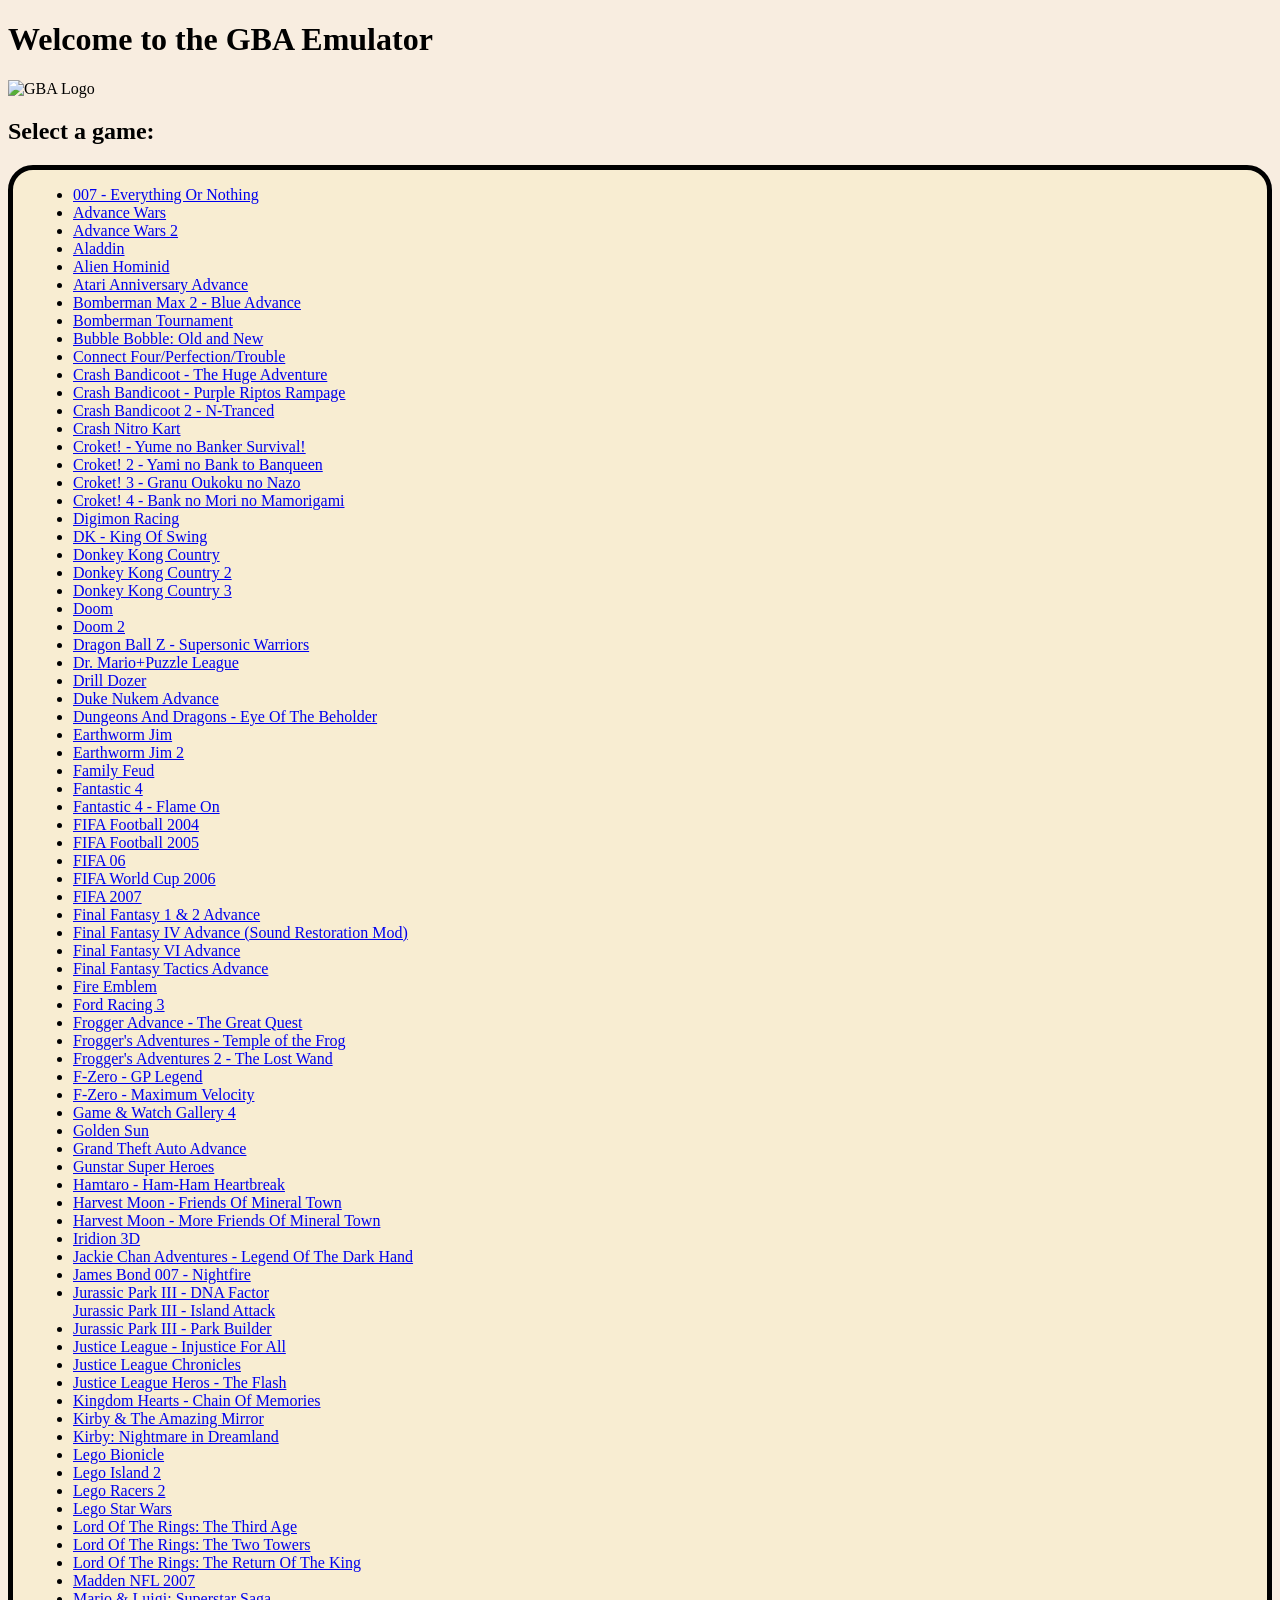
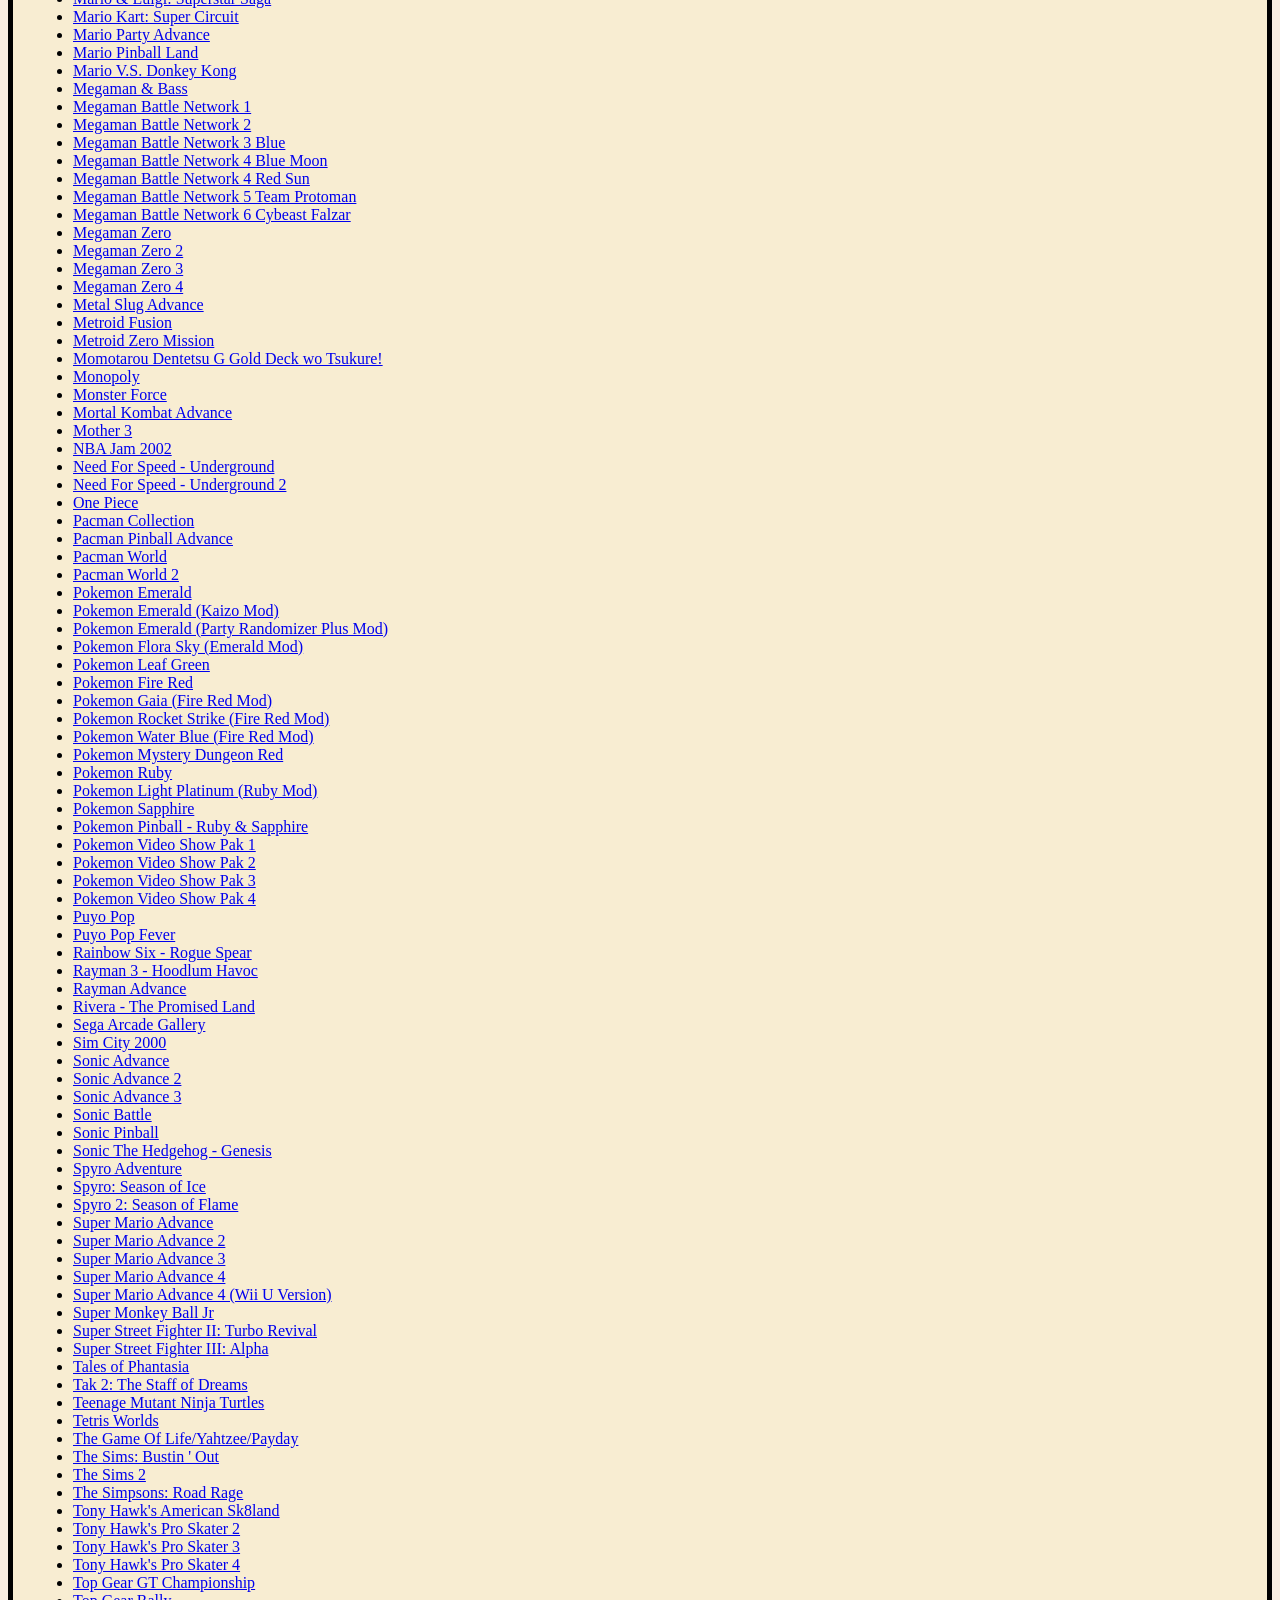
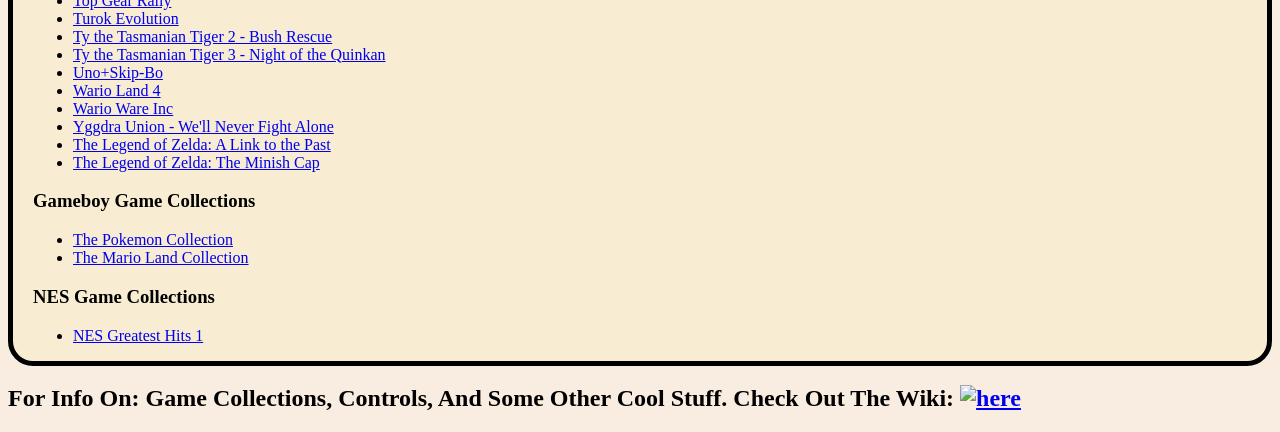
==== index.html @ 983994df "Update index.html" ====
<!DOCTYPE html>
<html lang="en">
    <link rel="stylesheet" href="style.css">
        <link rel="shortcut icon" href="Binaries/gb.ico">
        <title>GBA Games</title>
        <meta charset="UTF-8">
    </head>
    <body style="background:rgb(248, 237, 224);">
        <h1>Welcome to the GBA Emulator</h1>
        <img src="Binaries/gba.png" alt="GBA Logo">
        <h2>Select a game:</h2>
        <main style="border:5px black solid; border-radius:25px; background:rgb(248, 237, 210);padding-left:20px;">
          <ul>
                          <li><a href="./launcher.html#007">007 - Everything Or Nothing</a></li>
              <li><a href="./launcher.html#advancewars">Advance Wars</a></li>
              <li><a href="./launcher.html#advancewars2">Advance Wars 2</a></li>
              <li><a href="./launcher.html#aladdin">Aladdin</a></li>
              <li><a href="./launcher.html#alienhominid">Alien Hominid</a></li>
                          <li><a href="./launcher.html#atari">Atari Anniversary Advance</a></li>
              <li><a href="./launcher.html#bomberman_max2blue">Bomberman Max 2 - Blue Advance</a></li>
              <li><a href="./launcher.html#bomberman_tournament">Bomberman Tournament</a></li>
              <li><a href="./launcher.html#bubblebobble">Bubble Bobble: Old and New</a></li>
                          <li><a href="./launcher.html#cfpt">Connect Four/Perfection/Trouble</a></li>
                          <li><a href="./launcher.html#cbha">Crash Bandicoot - The Huge Adventure</a></li>
                          <li><a href="./launcher.html#cbprr">Crash Bandicoot - Purple Riptos Rampage</a></li>
                          <li><a href="./launcher.html#cb2">Crash Bandicoot 2 - N-Tranced</a></li>
                          <li><a href="./launcher.html#cnk">Crash Nitro Kart</a></li>
              <li><a href="./launcher.html#croket1">Croket! - Yume no Banker Survival!</a></li>
              <li><a href="./launcher.html#croket2">Croket! 2 - Yami no Bank to Banqueen</a></li>
              <li><a href="./launcher.html#croket3">Croket! 3 - Granu Oukoku no Nazo</a></li>
              <li><a href="./launcher.html#croket4">Croket! 4 - Bank no Mori no Mamorigami</a></li>
              <li><a href="./launcher.html#digimon_racing">Digimon Racing</a></li>
                          <li><a href="./launcher.html#dkkos">DK - King Of Swing</a></li>
                          <li><a href="./launcher.html#dkc">Donkey Kong Country</a></li>
                          <li><a href="./launcher.html#dkc2">Donkey Kong Country 2</a></li>
                          <li><a href="./launcher.html#dkc3">Donkey Kong Country 3</a></li>
                          <li><a href="./launcher.html#dm">Doom</a></li>   
                          <li><a href="./launcher.html#dm2">Doom 2</a></li>
              <li><a href="./launcher.html#dbz_supersonic">Dragon Ball Z - Supersonic Warriors</a></li>
                          <li><a href="./launcher.html#dmpl">Dr. Mario+Puzzle League</a></li>
              <li><a href="./launcher.html#drilldozer">Drill Dozer</a></li>
                          <li><a href="./launcher.html#dna">Duke Nukem Advance</a></li>
                          <li><a href="./launcher.html#dnd">Dungeons And Dragons - Eye Of The Beholder</a></li>
              <li><a href="./launcher.html#earthwormjim">Earthworm Jim</a></li>
              <li><a href="./launcher.html#earthwormjim2">Earthworm Jim 2</a></li>
                          <li><a href="./launcher.html#ffeud">Family Feud</a></li>
                          <li><a href="./launcher.html#fan4">Fantastic 4</a></li>
                          <li><a href="./launcher.html#fan4fo">Fantastic 4 - Flame On</a></li>
                          <li><a href="./launcher.html#fifa4">FIFA Football 2004</a></li>
                          <li><a href="./launcher.html#fifa5">FIFA Football 2005</a></li>
                          <li><a href="./launcher.html#fifa6">FIFA 06</a></li>
                          <li><a href="./launcher.html#fifawc6">FIFA World Cup 2006</a></li>
                          <li><a href="./launcher.html#fifa7">FIFA 2007</a></li>
              <li><a href="./launcher.html#ff1and2">Final Fantasy 1 &amp; 2 Advance</a></li>
              <li><a href="./launcher.html#ff4S">Final Fantasy IV Advance (Sound Restoration Mod)</a></li>
              <li><a href="./launcher.html#ff6">Final Fantasy VI Advance</a></li>
              <li><a href="./launcher.html#final_fantasy_tactics">Final Fantasy Tactics Advance</a></li>
              <li><a href="./launcher.html#fire_emblem">Fire Emblem</a></li>
                          <li><a href="./launcher.html#fr3">Ford Racing 3</a></li>
              <li><a href="./launcher.html#frogger1">Frogger Advance - The Great Quest</a></li>
              <li><a href="./launcher.html#frogger2">Frogger's Adventures - Temple of the Frog</a></li>
              <li><a href="./launcher.html#frogger3">Frogger's Adventures 2 - The Lost Wand</a></li>
              <li><a href="./launcher.html#fzero_gp">F-Zero - GP Legend</a></li>
              <li><a href="./launcher.html#fzero_max">F-Zero - Maximum Velocity</a></li>
              <li><a href="./launcher.html#gamewatch4">Game &amp; Watch Gallery 4</a></li>
              <li><a href="./launcher.html#goldensun">Golden Sun</a></li>
                          <li><a href="./launcher.html#gta">Grand Theft Auto Advance</a></li>
              <li><a href="./launcher.html#gunstar_super_heroes">Gunstar Super Heroes</a></li>
              <li><a href="./launcher.html#hamtaro_heartbreak">Hamtaro - Ham-Ham Heartbreak</a></li>
                          <li><a href="./launcher.html#hmfmt">Harvest Moon - Friends Of Mineral Town</a></li>
                          <li><a href="./launcher.html#hmmfmt">Harvest Moon - More Friends Of Mineral Town</a></li>
                          <li><a href="./launcher.html#iridion">Iridion 3D</a></li>
                          <li><a href="./launcher.html#jca">Jackie Chan Adventures - Legend Of The Dark Hand</a></li>
                          <li><a href="./launcher.html#jbn">James Bond 007 - Nightfire</a></li>
                          <li><a href="./launcher.html#jp3dna">Jurassic Park III - DNA Factor</a></li
                          <li><a href="./launcher.html#jp3ia">Jurassic Park III - Island Attack</a></li>
                          <li><a href="./launcher.html#jp3pb">Jurassic Park III - Park Builder</a></li>
                          <li><a href="./launcher.html#jlifa">Justice League - Injustice For All</a></li>
                          <li><a href="./launcher.html#jlc">Justice League Chronicles</a></li>
                          <li><a href="./launcher.html#jlhth">Justice League Heros - The Flash</a></li>
                          <li><a href="./launcher.html#khcom">Kingdom Hearts - Chain Of Memories</a></li>
              <li><a href="./launcher.html#kirbymirror">Kirby &amp; The Amazing Mirror</a></li>
              <li><a href="./launcher.html#kirbynightmare">Kirby: Nightmare in Dreamland</a></li>
                          <li><a href="./launcher.html#lb">Lego Bionicle</a></li>
                          <li><a href="./launcher.html#li2">Lego Island 2</a></li>
                          <li><a href="./launcher.html#lr2">Lego Racers 2</a></li>
                          <li><a href="./launcher.html#lsw">Lego Star Wars</a></li>
                          <li><a href="./launcher.html#lotrtta">Lord Of The Rings: The Third Age</a></li>
                          <li><a href="./launcher.html#lotr2">Lord Of The Rings: The Two Towers</a></li>
                          <li><a href="./launcher.html#lotr3">Lord Of The Rings: The Return Of The King</a></li>
                            <li><a href="./launcher.html#madden07">Madden NFL 2007</a></li>
              <li><a href="./launcher.html#superstar">Mario &amp; Luigi: Superstar Saga</a></li>
              <li><a href="./launcher.html#mariokart">Mario Kart: Super Circuit</a></li>
              <li><a href="./launcher.html#marioparty">Mario Party Advance</a></li>
              <li><a href="./launcher.html#mariopinball">Mario Pinball Land</a></li>  
                          <li><a href="./launcher.html#mvsdk">Mario V.S. Donkey Kong</a></li>
              <li><a href="./launcher.html#megamanbass">Megaman &amp; Bass</a></li>
              <li><a href="./launcher.html#megaman_battle1">Megaman Battle Network 1</a></li>
              <li><a href="./launcher.html#megaman_battle2">Megaman Battle Network 2</a></li>
              <li><a href="./launcher.html#megaman_battle3_blue">Megaman Battle Network 3 Blue</a></li>
              <li><a href="./launcher.html#megaman_battle4_blue">Megaman Battle Network 4 Blue Moon</a></li>
              <li><a href="./launcher.html#megaman_battle4_red">Megaman Battle Network 4 Red Sun</a></li>
              <li><a href="./launcher.html#megaman_battle5">Megaman Battle Network 5 Team Protoman</a></li>
              <li><a href="./launcher.html#megaman_battle6">Megaman Battle Network 6 Cybeast Falzar</a></li>
              <li><a href="./launcher.html#megaman_zero1">Megaman Zero</a></li>
              <li><a href="./launcher.html#megaman_zero2">Megaman Zero 2</a></li>
              <li><a href="./launcher.html#megaman_zero3">Megaman Zero 3</a></li>
              <li><a href="./launcher.html#megaman_zero4">Megaman Zero 4</a></li>
              <li><a href="./launcher.html#metalslug">Metal Slug Advance</a></li>
              <li><a href="./launcher.html#metroid_fusion">Metroid Fusion</a></li>
                          <li><a href="./launcher.html#mzm">Metroid Zero Mission</a></li>
              <li><a href="./launcher.html#momotarou_dentetsu">Momotarou Dentetsu G Gold Deck wo Tsukure!</a></li>
              <li><a href="./launcher.html#monopoly">Monopoly</a></li>
              <li><a href="./launcher.html#monster_force">Monster Force</a></li>
              <li><a href="./launcher.html#mortal_kombat">Mortal Kombat Advance</a></li>
                          <li><a href="./launcher.html#m3">Mother 3</a></li>
                          <li><a href="./launcher.html#nbaj">NBA Jam 2002</a></li>
                          <li><a href="./launcher.html#nfsu">Need For Speed - Underground</a></li>
                          <li><a href="./launcher.html#nfsu2">Need For Speed - Underground 2</a></li>
                          <li><a href="./launcher.html#onepiece">One Piece</a></li>
                          <li><a href="./launcher.html#pmc">Pacman Collection</a></li>
                          <li><a href="./launcher.html#pmpa">Pacman Pinball Advance</a></li>
              <li><a href="./launcher.html#pacman_world">Pacman World</a></li>
              <li><a href="./launcher.html#pacman_world2">Pacman World 2</a></li>
              <li><a href="./launcher.html#pokemonemerald">Pokemon Emerald</a></li>
                          <li><a href="./launcher.html#pokemonek">Pokemon Emerald (Kaizo Mod)</a></li>
                          <li><a href="./launcher.html#eprp">Pokemon Emerald (Party Randomizer Plus Mod)</a></li>
                          <li><a href="./launcher.html#pokemonflorasky">Pokemon Flora Sky (Emerald Mod)</a></li>
              <li><a href="./launcher.html#pokemongreen">Pokemon Leaf Green</a></li>
              <li><a href="./launcher.html#pokemonred">Pokemon Fire Red</a></li>
                          <li><a href="./launcher.html#gaia">Pokemon Gaia (Fire Red Mod)</a></li>
                          <li><a href="./launcher.html#prs">Pokemon Rocket Strike (Fire Red Mod)</a></li>
                          <li><a href="./launcher.html#pokewb">Pokemon Water Blue (Fire Red Mod)</a></li>
              <li><a href="./launcher.html#mysteryred">Pokemon Mystery Dungeon Red</a></li>
              <li><a href="./launcher.html#pokemonruby">Pokemon Ruby</a></li>
                          <li><a href="./launcher.html#pokemonlp">Pokemon Light Platinum (Ruby Mod)</a></li>
              <li><a href="./launcher.html#pokemonsapphire">Pokemon Sapphire</a></li>
                          <li><a href="./launcher.html#pprs">Pokemon Pinball - Ruby & Sapphire</a></li>
              <li><a href="./launcher.html#gba_video_pokemon_1">Pokemon Video Show Pak 1</a></li>
              <li><a href="./launcher.html#gba_video_pokemon_2">Pokemon Video Show Pak 2</a></li>
              <li><a href="./launcher.html#gba_video_pokemon_3">Pokemon Video Show Pak 3</a></li>
              <li><a href="./launcher.html#gba_video_pokemon_4">Pokemon Video Show Pak 4</a></li>
                          <li><a href="./launcher.html#puyopop">Puyo Pop</a></li>
                          <li><a href="./launcher.html#ppf">Puyo Pop Fever</a></li>
                          <li><a href="./launcher.html#rsrs">Rainbow Six - Rogue Spear</a></li>
                          <li><a href="./launcher.html#r3hh">Rayman 3 - Hoodlum Havoc</a></li>
                          <li><a href="./launcher.html#ra">Rayman Advance</a></li>
                          <li><a href="./launcher.html#rtpl">Rivera - The Promised Land</a></li>
                          <li><a href="./launcher.html#sag">Sega Arcade Gallery</a></li>
                          <li><a href="./launcher.html#sc">Sim City 2000</a></li>
              <li><a href="./launcher.html#sonic_advance">Sonic Advance</a></li>
              <li><a href="./launcher.html#sonic_advance2">Sonic Advance 2</a></li>
              <li><a href="./launcher.html#sonic_advance3">Sonic Advance 3</a></li>
              <li><a href="./launcher.html#sonicbattle">Sonic Battle</a></li>
              <li><a href="./launcher.html#sonicpinball">Sonic Pinball</a></li>
                          <li><a href="./launcher.html#sthg">Sonic The Hedgehog - Genesis</a></li>
              <li><a href="./launcher.html#spyro_adventure">Spyro Adventure</a></li>
              <li><a href="./launcher.html#spyro_ice">Spyro: Season of Ice</a></li>
              <li><a href="./launcher.html#spyro_flame">Spyro 2: Season of Flame</a></li>
              <li><a href="./launcher.html#supermarioadvance">Super Mario Advance</a></li>
              <li><a href="./launcher.html#supermarioadvance2">Super Mario Advance 2</a></li>
              <li><a href="./launcher.html#supermarioadvance3">Super Mario Advance 3</a></li>
              <li><a href="./launcher.html#supermarioadvance4">Super Mario Advance 4</a></li>
                          <li><a href="./launcher.html#sma4+">Super Mario Advance 4 (Wii U Version)</a></li>            
              <li><a href="./launcher.html#supermonkeyballjr">Super Monkey Ball Jr</a></li>
              <li><a href="./launcher.html#super_street_fighter_2_turbo_revival">Super Street Fighter II: Turbo Revival</a></li>
              <li><a href="./launcher.html#super_street_fighter_3_alpha">Super Street Fighter III: Alpha</a></li>
              <li><a href="./launcher.html#tales_of_phantasia">Tales of Phantasia</a></li>
              <li><a href="./launcher.html#tak2_staff_of_dreams">Tak 2: The Staff of Dreams</a></li>
              <li><a href="./launcher.html#tmnt">Teenage Mutant Ninja Turtles</a></li>
              <li><a href="./launcher.html#tetris_worlds">Tetris Worlds</a></li>
                    <li><a href="./launcher.html#lyp">The Game Of Life/Yahtzee/Payday</a></li>
              <li><a href="./launcher.html#sims_bustin_out">The Sims: Bustin &#39; Out</a></li>
              <li><a href="./launcher.html#sims2">The Sims 2</a></li>
              <li><a href="./launcher.html#simpsons">The Simpsons: Road Rage</a></li> 
                          <li><a href="./launcher.html#thas">Tony Hawk's American Sk8land</a></li>
                          <li><a href="./launcher.html#thps2">Tony Hawk's Pro Skater 2</a></li>
                          <li><a href="./launcher.html#thps3">Tony Hawk's Pro Skater 3</a></li>
                          <li><a href="./launcher.html#thps4">Tony Hawk's Pro Skater 4</a></li>
                          <li><a href="./launcher.html#tggtc">Top Gear GT Championship</a></li>
                          <li><a href="./launcher.html#tgr">Top Gear Rally</a></li>
              <li><a href="./launcher.html#turok_evolution">Turok Evolution</a></li>
                          <li><a href="./launcher.html#ty2">Ty the Tasmanian Tiger 2 - Bush Rescue</a></li>
                          <li><a href="./launcher.html#ty3">Ty the Tasmanian Tiger 3 - Night of the Quinkan</a></li>
                          <li><a href="./launcher.html#unsb">Uno+Skip-Bo</a></li>
              <li><a href="./launcher.html#warioland4">Wario Land 4</a></li>
              <li><a href="./launcher.html#wario_ware">Wario Ware Inc</a></li>
                          <li><a href="./launcher.html#ynfa">Yggdra Union - We'll Never Fight Alone</a></li>
              <li><a href="./launcher.html#zelda_past">The Legend of Zelda: A Link to the Past</a></li>
              <li><a href="./launcher.html#zelda_minish">The Legend of Zelda: The Minish Cap</a></li>
          </ul>
              <h3>Gameboy Game Collections</h3>
          <ul>
              <li><a href="./launcher.html#pokemongb">The Pokemon Collection</a></li>
              <li><a href="./launcher.html#marioland">The Mario Land Collection</a></li>
          </ul>
              <h3>NES Game Collections</h3>
          <ul>
              <li><a href="./launcher.html#nesgh1">NES Greatest Hits 1</a></li>
          </ul>
        </main>
      <h2>For Info On: Game Collections, Controls, And Some Other Cool Stuff. Check Out The Wiki: <a href="https://github.com/Browncha023/GBA/wiki" target="_blank"><img src="Binaries/here.png" alt="here"></a></h2>
    </body>
</html>
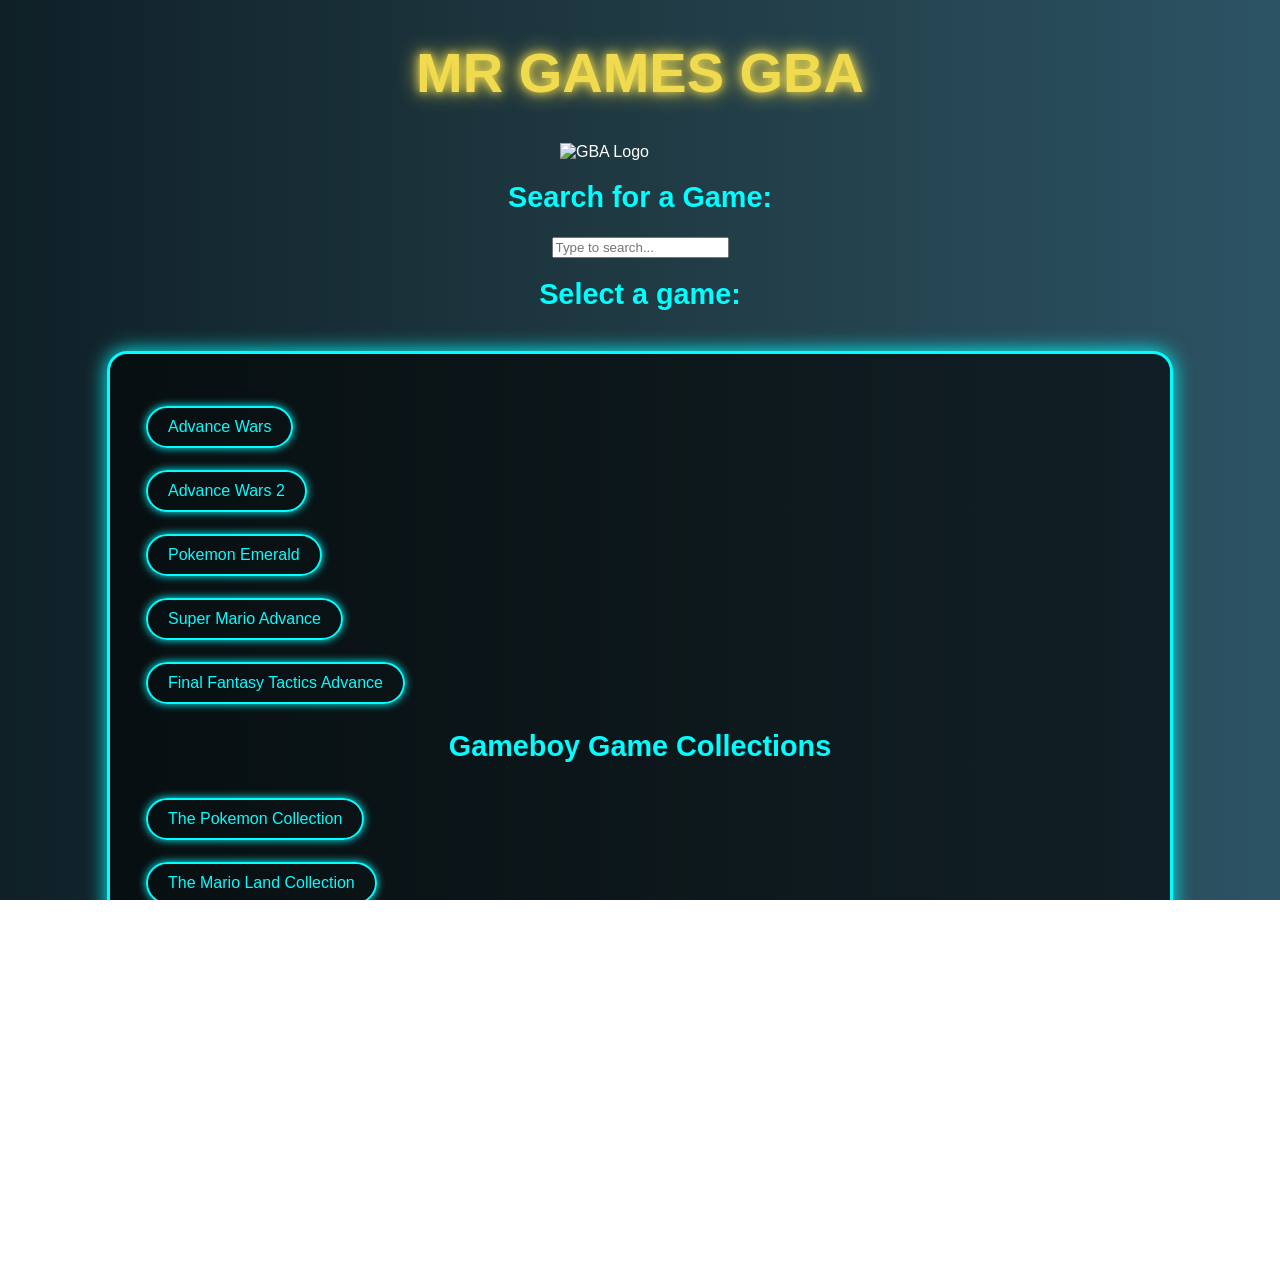
==== commit 18101fe1: "Update index.html" ====
--- a/index.html
+++ b/index.html
@@ -1,204 +1,62 @@
 <!DOCTYPE html>
 <html lang="en">
-    <link rel="stylesheet" href="style.css">
-        <link rel="shortcut icon" href="Binaries/gb.ico">
-        <title>GBA Games</title>
-        <meta charset="UTF-8">
-    </head>
-    <body style="background:rgb(248, 237, 224);">
-        <h1>Welcome to the GBA Emulator</h1>
-        <img src="Binaries/gba.png" alt="GBA Logo">
-        <h2>Select a game:</h2>
-        <main style="border:5px black solid; border-radius:25px; background:rgb(248, 237, 210);padding-left:20px;">
-          <ul>
-                          <li><a href="./launcher.html#007">007 - Everything Or Nothing</a></li>
-              <li><a href="./launcher.html#advancewars">Advance Wars</a></li>
-              <li><a href="./launcher.html#advancewars2">Advance Wars 2</a></li>
-              <li><a href="./launcher.html#aladdin">Aladdin</a></li>
-              <li><a href="./launcher.html#alienhominid">Alien Hominid</a></li>
-                          <li><a href="./launcher.html#atari">Atari Anniversary Advance</a></li>
-              <li><a href="./launcher.html#bomberman_max2blue">Bomberman Max 2 - Blue Advance</a></li>
-              <li><a href="./launcher.html#bomberman_tournament">Bomberman Tournament</a></li>
-              <li><a href="./launcher.html#bubblebobble">Bubble Bobble: Old and New</a></li>
-                          <li><a href="./launcher.html#cfpt">Connect Four/Perfection/Trouble</a></li>
-                          <li><a href="./launcher.html#cbha">Crash Bandicoot - The Huge Adventure</a></li>
-                          <li><a href="./launcher.html#cbprr">Crash Bandicoot - Purple Riptos Rampage</a></li>
-                          <li><a href="./launcher.html#cb2">Crash Bandicoot 2 - N-Tranced</a></li>
-                          <li><a href="./launcher.html#cnk">Crash Nitro Kart</a></li>
-              <li><a href="./launcher.html#croket1">Croket! - Yume no Banker Survival!</a></li>
-              <li><a href="./launcher.html#croket2">Croket! 2 - Yami no Bank to Banqueen</a></li>
-              <li><a href="./launcher.html#croket3">Croket! 3 - Granu Oukoku no Nazo</a></li>
-              <li><a href="./launcher.html#croket4">Croket! 4 - Bank no Mori no Mamorigami</a></li>
-              <li><a href="./launcher.html#digimon_racing">Digimon Racing</a></li>
-                          <li><a href="./launcher.html#dkkos">DK - King Of Swing</a></li>
-                          <li><a href="./launcher.html#dkc">Donkey Kong Country</a></li>
-                          <li><a href="./launcher.html#dkc2">Donkey Kong Country 2</a></li>
-                          <li><a href="./launcher.html#dkc3">Donkey Kong Country 3</a></li>
-                          <li><a href="./launcher.html#dm">Doom</a></li>   
-                          <li><a href="./launcher.html#dm2">Doom 2</a></li>
-              <li><a href="./launcher.html#dbz_supersonic">Dragon Ball Z - Supersonic Warriors</a></li>
-                          <li><a href="./launcher.html#dmpl">Dr. Mario+Puzzle League</a></li>
-              <li><a href="./launcher.html#drilldozer">Drill Dozer</a></li>
-                          <li><a href="./launcher.html#dna">Duke Nukem Advance</a></li>
-                          <li><a href="./launcher.html#dnd">Dungeons And Dragons - Eye Of The Beholder</a></li>
-              <li><a href="./launcher.html#earthwormjim">Earthworm Jim</a></li>
-              <li><a href="./launcher.html#earthwormjim2">Earthworm Jim 2</a></li>
-                          <li><a href="./launcher.html#ffeud">Family Feud</a></li>
-                          <li><a href="./launcher.html#fan4">Fantastic 4</a></li>
-                          <li><a href="./launcher.html#fan4fo">Fantastic 4 - Flame On</a></li>
-                          <li><a href="./launcher.html#fifa4">FIFA Football 2004</a></li>
-                          <li><a href="./launcher.html#fifa5">FIFA Football 2005</a></li>
-                          <li><a href="./launcher.html#fifa6">FIFA 06</a></li>
-                          <li><a href="./launcher.html#fifawc6">FIFA World Cup 2006</a></li>
-                          <li><a href="./launcher.html#fifa7">FIFA 2007</a></li>
-              <li><a href="./launcher.html#ff1and2">Final Fantasy 1 &amp; 2 Advance</a></li>
-              <li><a href="./launcher.html#ff4S">Final Fantasy IV Advance (Sound Restoration Mod)</a></li>
-              <li><a href="./launcher.html#ff6">Final Fantasy VI Advance</a></li>
-              <li><a href="./launcher.html#final_fantasy_tactics">Final Fantasy Tactics Advance</a></li>
-              <li><a href="./launcher.html#fire_emblem">Fire Emblem</a></li>
-                          <li><a href="./launcher.html#fr3">Ford Racing 3</a></li>
-              <li><a href="./launcher.html#frogger1">Frogger Advance - The Great Quest</a></li>
-              <li><a href="./launcher.html#frogger2">Frogger's Adventures - Temple of the Frog</a></li>
-              <li><a href="./launcher.html#frogger3">Frogger's Adventures 2 - The Lost Wand</a></li>
-              <li><a href="./launcher.html#fzero_gp">F-Zero - GP Legend</a></li>
-              <li><a href="./launcher.html#fzero_max">F-Zero - Maximum Velocity</a></li>
-              <li><a href="./launcher.html#gamewatch4">Game &amp; Watch Gallery 4</a></li>
-              <li><a href="./launcher.html#goldensun">Golden Sun</a></li>
-                          <li><a href="./launcher.html#gta">Grand Theft Auto Advance</a></li>
-              <li><a href="./launcher.html#gunstar_super_heroes">Gunstar Super Heroes</a></li>
-              <li><a href="./launcher.html#hamtaro_heartbreak">Hamtaro - Ham-Ham Heartbreak</a></li>
-                          <li><a href="./launcher.html#hmfmt">Harvest Moon - Friends Of Mineral Town</a></li>
-                          <li><a href="./launcher.html#hmmfmt">Harvest Moon - More Friends Of Mineral Town</a></li>
-                          <li><a href="./launcher.html#iridion">Iridion 3D</a></li>
-                          <li><a href="./launcher.html#jca">Jackie Chan Adventures - Legend Of The Dark Hand</a></li>
-                          <li><a href="./launcher.html#jbn">James Bond 007 - Nightfire</a></li>
-                          <li><a href="./launcher.html#jp3dna">Jurassic Park III - DNA Factor</a></li
-                          <li><a href="./launcher.html#jp3ia">Jurassic Park III - Island Attack</a></li>
-                          <li><a href="./launcher.html#jp3pb">Jurassic Park III - Park Builder</a></li>
-                          <li><a href="./launcher.html#jlifa">Justice League - Injustice For All</a></li>
-                          <li><a href="./launcher.html#jlc">Justice League Chronicles</a></li>
-                          <li><a href="./launcher.html#jlhth">Justice League Heros - The Flash</a></li>
-                          <li><a href="./launcher.html#khcom">Kingdom Hearts - Chain Of Memories</a></li>
-              <li><a href="./launcher.html#kirbymirror">Kirby &amp; The Amazing Mirror</a></li>
-              <li><a href="./launcher.html#kirbynightmare">Kirby: Nightmare in Dreamland</a></li>
-                          <li><a href="./launcher.html#lb">Lego Bionicle</a></li>
-                          <li><a href="./launcher.html#li2">Lego Island 2</a></li>
-                          <li><a href="./launcher.html#lr2">Lego Racers 2</a></li>
-                          <li><a href="./launcher.html#lsw">Lego Star Wars</a></li>
-                          <li><a href="./launcher.html#lotrtta">Lord Of The Rings: The Third Age</a></li>
-                          <li><a href="./launcher.html#lotr2">Lord Of The Rings: The Two Towers</a></li>
-                          <li><a href="./launcher.html#lotr3">Lord Of The Rings: The Return Of The King</a></li>
-                            <li><a href="./launcher.html#madden07">Madden NFL 2007</a></li>
-              <li><a href="./launcher.html#superstar">Mario &amp; Luigi: Superstar Saga</a></li>
-              <li><a href="./launcher.html#mariokart">Mario Kart: Super Circuit</a></li>
-              <li><a href="./launcher.html#marioparty">Mario Party Advance</a></li>
-              <li><a href="./launcher.html#mariopinball">Mario Pinball Land</a></li>  
-                          <li><a href="./launcher.html#mvsdk">Mario V.S. Donkey Kong</a></li>
-              <li><a href="./launcher.html#megamanbass">Megaman &amp; Bass</a></li>
-              <li><a href="./launcher.html#megaman_battle1">Megaman Battle Network 1</a></li>
-              <li><a href="./launcher.html#megaman_battle2">Megaman Battle Network 2</a></li>
-              <li><a href="./launcher.html#megaman_battle3_blue">Megaman Battle Network 3 Blue</a></li>
-              <li><a href="./launcher.html#megaman_battle4_blue">Megaman Battle Network 4 Blue Moon</a></li>
-              <li><a href="./launcher.html#megaman_battle4_red">Megaman Battle Network 4 Red Sun</a></li>
-              <li><a href="./launcher.html#megaman_battle5">Megaman Battle Network 5 Team Protoman</a></li>
-              <li><a href="./launcher.html#megaman_battle6">Megaman Battle Network 6 Cybeast Falzar</a></li>
-              <li><a href="./launcher.html#megaman_zero1">Megaman Zero</a></li>
-              <li><a href="./launcher.html#megaman_zero2">Megaman Zero 2</a></li>
-              <li><a href="./launcher.html#megaman_zero3">Megaman Zero 3</a></li>
-              <li><a href="./launcher.html#megaman_zero4">Megaman Zero 4</a></li>
-              <li><a href="./launcher.html#metalslug">Metal Slug Advance</a></li>
-              <li><a href="./launcher.html#metroid_fusion">Metroid Fusion</a></li>
-                          <li><a href="./launcher.html#mzm">Metroid Zero Mission</a></li>
-              <li><a href="./launcher.html#momotarou_dentetsu">Momotarou Dentetsu G Gold Deck wo Tsukure!</a></li>
-              <li><a href="./launcher.html#monopoly">Monopoly</a></li>
-              <li><a href="./launcher.html#monster_force">Monster Force</a></li>
-              <li><a href="./launcher.html#mortal_kombat">Mortal Kombat Advance</a></li>
-                          <li><a href="./launcher.html#m3">Mother 3</a></li>
-                          <li><a href="./launcher.html#nbaj">NBA Jam 2002</a></li>
-                          <li><a href="./launcher.html#nfsu">Need For Speed - Underground</a></li>
-                          <li><a href="./launcher.html#nfsu2">Need For Speed - Underground 2</a></li>
-                          <li><a href="./launcher.html#onepiece">One Piece</a></li>
-                          <li><a href="./launcher.html#pmc">Pacman Collection</a></li>
-                          <li><a href="./launcher.html#pmpa">Pacman Pinball Advance</a></li>
-              <li><a href="./launcher.html#pacman_world">Pacman World</a></li>
-              <li><a href="./launcher.html#pacman_world2">Pacman World 2</a></li>
-              <li><a href="./launcher.html#pokemonemerald">Pokemon Emerald</a></li>
-                          <li><a href="./launcher.html#pokemonek">Pokemon Emerald (Kaizo Mod)</a></li>
-                          <li><a href="./launcher.html#eprp">Pokemon Emerald (Party Randomizer Plus Mod)</a></li>
-                          <li><a href="./launcher.html#pokemonflorasky">Pokemon Flora Sky (Emerald Mod)</a></li>
-              <li><a href="./launcher.html#pokemongreen">Pokemon Leaf Green</a></li>
-              <li><a href="./launcher.html#pokemonred">Pokemon Fire Red</a></li>
-                          <li><a href="./launcher.html#gaia">Pokemon Gaia (Fire Red Mod)</a></li>
-                          <li><a href="./launcher.html#prs">Pokemon Rocket Strike (Fire Red Mod)</a></li>
-                          <li><a href="./launcher.html#pokewb">Pokemon Water Blue (Fire Red Mod)</a></li>
-              <li><a href="./launcher.html#mysteryred">Pokemon Mystery Dungeon Red</a></li>
-              <li><a href="./launcher.html#pokemonruby">Pokemon Ruby</a></li>
-                          <li><a href="./launcher.html#pokemonlp">Pokemon Light Platinum (Ruby Mod)</a></li>
-              <li><a href="./launcher.html#pokemonsapphire">Pokemon Sapphire</a></li>
-                          <li><a href="./launcher.html#pprs">Pokemon Pinball - Ruby & Sapphire</a></li>
-              <li><a href="./launcher.html#gba_video_pokemon_1">Pokemon Video Show Pak 1</a></li>
-              <li><a href="./launcher.html#gba_video_pokemon_2">Pokemon Video Show Pak 2</a></li>
-              <li><a href="./launcher.html#gba_video_pokemon_3">Pokemon Video Show Pak 3</a></li>
-              <li><a href="./launcher.html#gba_video_pokemon_4">Pokemon Video Show Pak 4</a></li>
-                          <li><a href="./launcher.html#puyopop">Puyo Pop</a></li>
-                          <li><a href="./launcher.html#ppf">Puyo Pop Fever</a></li>
-                          <li><a href="./launcher.html#rsrs">Rainbow Six - Rogue Spear</a></li>
-                          <li><a href="./launcher.html#r3hh">Rayman 3 - Hoodlum Havoc</a></li>
-                          <li><a href="./launcher.html#ra">Rayman Advance</a></li>
-                          <li><a href="./launcher.html#rtpl">Rivera - The Promised Land</a></li>
-                          <li><a href="./launcher.html#sag">Sega Arcade Gallery</a></li>
-                          <li><a href="./launcher.html#sc">Sim City 2000</a></li>
-              <li><a href="./launcher.html#sonic_advance">Sonic Advance</a></li>
-              <li><a href="./launcher.html#sonic_advance2">Sonic Advance 2</a></li>
-              <li><a href="./launcher.html#sonic_advance3">Sonic Advance 3</a></li>
-              <li><a href="./launcher.html#sonicbattle">Sonic Battle</a></li>
-              <li><a href="./launcher.html#sonicpinball">Sonic Pinball</a></li>
-                          <li><a href="./launcher.html#sthg">Sonic The Hedgehog - Genesis</a></li>
-              <li><a href="./launcher.html#spyro_adventure">Spyro Adventure</a></li>
-              <li><a href="./launcher.html#spyro_ice">Spyro: Season of Ice</a></li>
-              <li><a href="./launcher.html#spyro_flame">Spyro 2: Season of Flame</a></li>
-              <li><a href="./launcher.html#supermarioadvance">Super Mario Advance</a></li>
-              <li><a href="./launcher.html#supermarioadvance2">Super Mario Advance 2</a></li>
-              <li><a href="./launcher.html#supermarioadvance3">Super Mario Advance 3</a></li>
-              <li><a href="./launcher.html#supermarioadvance4">Super Mario Advance 4</a></li>
-                          <li><a href="./launcher.html#sma4+">Super Mario Advance 4 (Wii U Version)</a></li>            
-              <li><a href="./launcher.html#supermonkeyballjr">Super Monkey Ball Jr</a></li>
-              <li><a href="./launcher.html#super_street_fighter_2_turbo_revival">Super Street Fighter II: Turbo Revival</a></li>
-              <li><a href="./launcher.html#super_street_fighter_3_alpha">Super Street Fighter III: Alpha</a></li>
-              <li><a href="./launcher.html#tales_of_phantasia">Tales of Phantasia</a></li>
-              <li><a href="./launcher.html#tak2_staff_of_dreams">Tak 2: The Staff of Dreams</a></li>
-              <li><a href="./launcher.html#tmnt">Teenage Mutant Ninja Turtles</a></li>
-              <li><a href="./launcher.html#tetris_worlds">Tetris Worlds</a></li>
-                    <li><a href="./launcher.html#lyp">The Game Of Life/Yahtzee/Payday</a></li>
-              <li><a href="./launcher.html#sims_bustin_out">The Sims: Bustin &#39; Out</a></li>
-              <li><a href="./launcher.html#sims2">The Sims 2</a></li>
-              <li><a href="./launcher.html#simpsons">The Simpsons: Road Rage</a></li> 
-                          <li><a href="./launcher.html#thas">Tony Hawk's American Sk8land</a></li>
-                          <li><a href="./launcher.html#thps2">Tony Hawk's Pro Skater 2</a></li>
-                          <li><a href="./launcher.html#thps3">Tony Hawk's Pro Skater 3</a></li>
-                          <li><a href="./launcher.html#thps4">Tony Hawk's Pro Skater 4</a></li>
-                          <li><a href="./launcher.html#tggtc">Top Gear GT Championship</a></li>
-                          <li><a href="./launcher.html#tgr">Top Gear Rally</a></li>
-              <li><a href="./launcher.html#turok_evolution">Turok Evolution</a></li>
-                          <li><a href="./launcher.html#ty2">Ty the Tasmanian Tiger 2 - Bush Rescue</a></li>
-                          <li><a href="./launcher.html#ty3">Ty the Tasmanian Tiger 3 - Night of the Quinkan</a></li>
-                          <li><a href="./launcher.html#unsb">Uno+Skip-Bo</a></li>
-              <li><a href="./launcher.html#warioland4">Wario Land 4</a></li>
-              <li><a href="./launcher.html#wario_ware">Wario Ware Inc</a></li>
-                          <li><a href="./launcher.html#ynfa">Yggdra Union - We'll Never Fight Alone</a></li>
-              <li><a href="./launcher.html#zelda_past">The Legend of Zelda: A Link to the Past</a></li>
-              <li><a href="./launcher.html#zelda_minish">The Legend of Zelda: The Minish Cap</a></li>
-          </ul>
-              <h3>Gameboy Game Collections</h3>
-          <ul>
-              <li><a href="./launcher.html#pokemongb">The Pokemon Collection</a></li>
-              <li><a href="./launcher.html#marioland">The Mario Land Collection</a></li>
-          </ul>
-              <h3>NES Game Collections</h3>
-          <ul>
-              <li><a href="./launcher.html#nesgh1">NES Greatest Hits 1</a></li>
-          </ul>
-        </main>
-      <h2>For Info On: Game Collections, Controls, And Some Other Cool Stuff. Check Out The Wiki: <a href="https://github.com/Browncha023/GBA/wiki" target="_blank"><img src="Binaries/here.png" alt="here"></a></h2>
-    </body>
+<head>
+  <meta charset="UTF-8" />
+  <title>MR GAMES GBA</title>
+  <meta name="viewport" content="width=device-width, initial-scale=1" />
+  <link rel="shortcut icon" href="Binaries/gb.ico" />
+  <link rel="stylesheet" href="style.css" />
+</head>
+<body>
+  <h1>MR GAMES GBA</h1>
+  <img src="Binaries/gba.png" alt="GBA Logo" />
+
+  <h2>Search for a Game:</h2>
+  <div style="text-align:center; margin-bottom: 20px;">
+    <input type="text" id="searchInput" placeholder="Type to search..." />
+  </div>
+
+  <h2>Select a game:</h2>
+  <main>
+    <ul>
+      <!-- ✅ Example game buttons with launcher links -->
+      <li><a class="game-button" href="./launcher.html#advancewars">Advance Wars</a></li>
+      <li><a class="game-button" href="./launcher.html#advancewars2">Advance Wars 2</a></li>
+      <li><a class="game-button" href="./launcher.html#pokemonemerald">Pokemon Emerald</a></li>
+      <li><a class="game-button" href="./launcher.html#supermarioadvance">Super Mario Advance</a></li>
+      <li><a class="game-button" href="./launcher.html#final_fantasy_tactics">Final Fantasy Tactics Advance</a></li>
+      <!-- 🔁 Continue adding all your original games like this -->
+    </ul>
+
+    <h3>Gameboy Game Collections</h3>
+    <ul>
+      <li><a class="game-button" href="./launcher.html#pokemongb">The Pokemon Collection</a></li>
+      <li><a class="game-button" href="./launcher.html#marioland">The Mario Land Collection</a></li>
+    </ul>
+
+    <h3>NES Game Collections</h3>
+    <ul>
+      <li><a class="game-button" href="./launcher.html#nesgh1">NES Greatest Hits 1</a></li>
+    </ul>
+  </main>
+
+  <div class="wiki-link">
+    <h2>For Info On: Game Collections, Controls, And Some Other Cool Stuff. Check Out The Wiki:</h2>
+    <a href="https://github.com/Browncha023/GBA/wiki" target="_blank">
+      <img src="Binaries/here.png" alt="here" />
+    </a>
+  </div>
+
+  <script>
+    const searchInput = document.getElementById('searchInput');
+    searchInput.addEventListener('input', function () {
+      const filter = searchInput.value.toLowerCase();
+      const listItems = document.querySelectorAll('main ul li');
+      listItems.forEach(li => {
+        const text = li.textContent.toLowerCase();
+        li.style.display = text.includes(filter) ? '' : 'none';
+      });
+    });
+  </script>
+</body>
 </html>
--- a/style.css
+++ b/style.css
@@ -0,0 +1,113 @@
+/* Reset and base styles */
+body, html {
+  margin: 0;
+  padding: 0;
+  height: 100%;
+  font-family: 'Segoe UI', Tahoma, Geneva, Verdana, sans-serif;
+  background: linear-gradient(to right, #0f2027, #203a43, #2c5364);
+  color: #ffffff;
+  overflow-x: hidden;
+}
+.game-button {
+  display: inline-block;
+  padding: 10px 20px;
+  margin: 6px;
+  font-size: 1rem;
+  color: #00ffff;
+  background-color: transparent;
+  border: 2px solid #00ffff;
+  border-radius: 30px;
+  text-decoration: none;
+  box-shadow: 0 0 8px #00ffff;
+  transition: all 0.3s ease;
+}
+
+.game-button:hover {
+  background-color: #00ffff;
+  color: #0f2027;
+  box-shadow: 0 0 20px #00ffff;
+}
+/* Glowing header */
+h1 {
+  text-align: center;
+  font-size: 3.5rem;
+  margin-top: 40px;
+  color: #f0db4f;
+  text-shadow: 0 0 10px #f0db4f, 0 0 20px #f0db4f;
+  animation: glow 1.5s ease-in-out infinite alternate;
+}
+
+@keyframes glow {
+  from { text-shadow: 0 0 5px #f0db4f; }
+  to { text-shadow: 0 0 20px #f0db4f, 0 0 30px #f0db4f; }
+}
+
+/* Subheadings */
+h2, h3 {
+  text-align: center;
+  color: #00ffff;
+  margin-top: 20px;
+  font-size: 1.8rem;
+}
+
+/* Main content box */
+main {
+  border: 3px solid #00ffff;
+  border-radius: 20px;
+  background-color: rgba(0, 0, 0, 0.6);
+  padding: 30px;
+  max-width: 1000px;
+  margin: 40px auto;
+  box-shadow: 0 0 20px #00ffff;
+}
+
+/* Game list */
+ul {
+  list-style: none;
+  padding-left: 0;
+}
+
+li {
+  margin: 10px 0;
+}
+
+/* Game links */
+a {
+  color: #00ffff;
+  text-decoration: none;
+  font-size: 1.2rem;
+  padding: 8px 12px;
+  border: 2px solid #00ffff;
+  border-radius: 25px;
+  box-shadow: 0 0 8px #00ffff;
+  transition: all 0.3s ease;
+  display: inline-block;
+}
+
+a:hover {
+  background: #00ffff;
+  color: #0f2027;
+  box-shadow: 0 0 20px #00ffff;
+}
+
+/* Logo image */
+img {
+  display: block;
+  margin: 20px auto;
+  max-width: 160px;
+}
+
+/* Wiki link section */
+.wiki-link {
+  text-align: center;
+  margin-top: 40px;
+}
+
+.wiki-link img {
+  width: 100px;
+  transition: transform 0.3s ease;
+}
+
+.wiki-link img:hover {
+  transform: scale(1.1);
+}
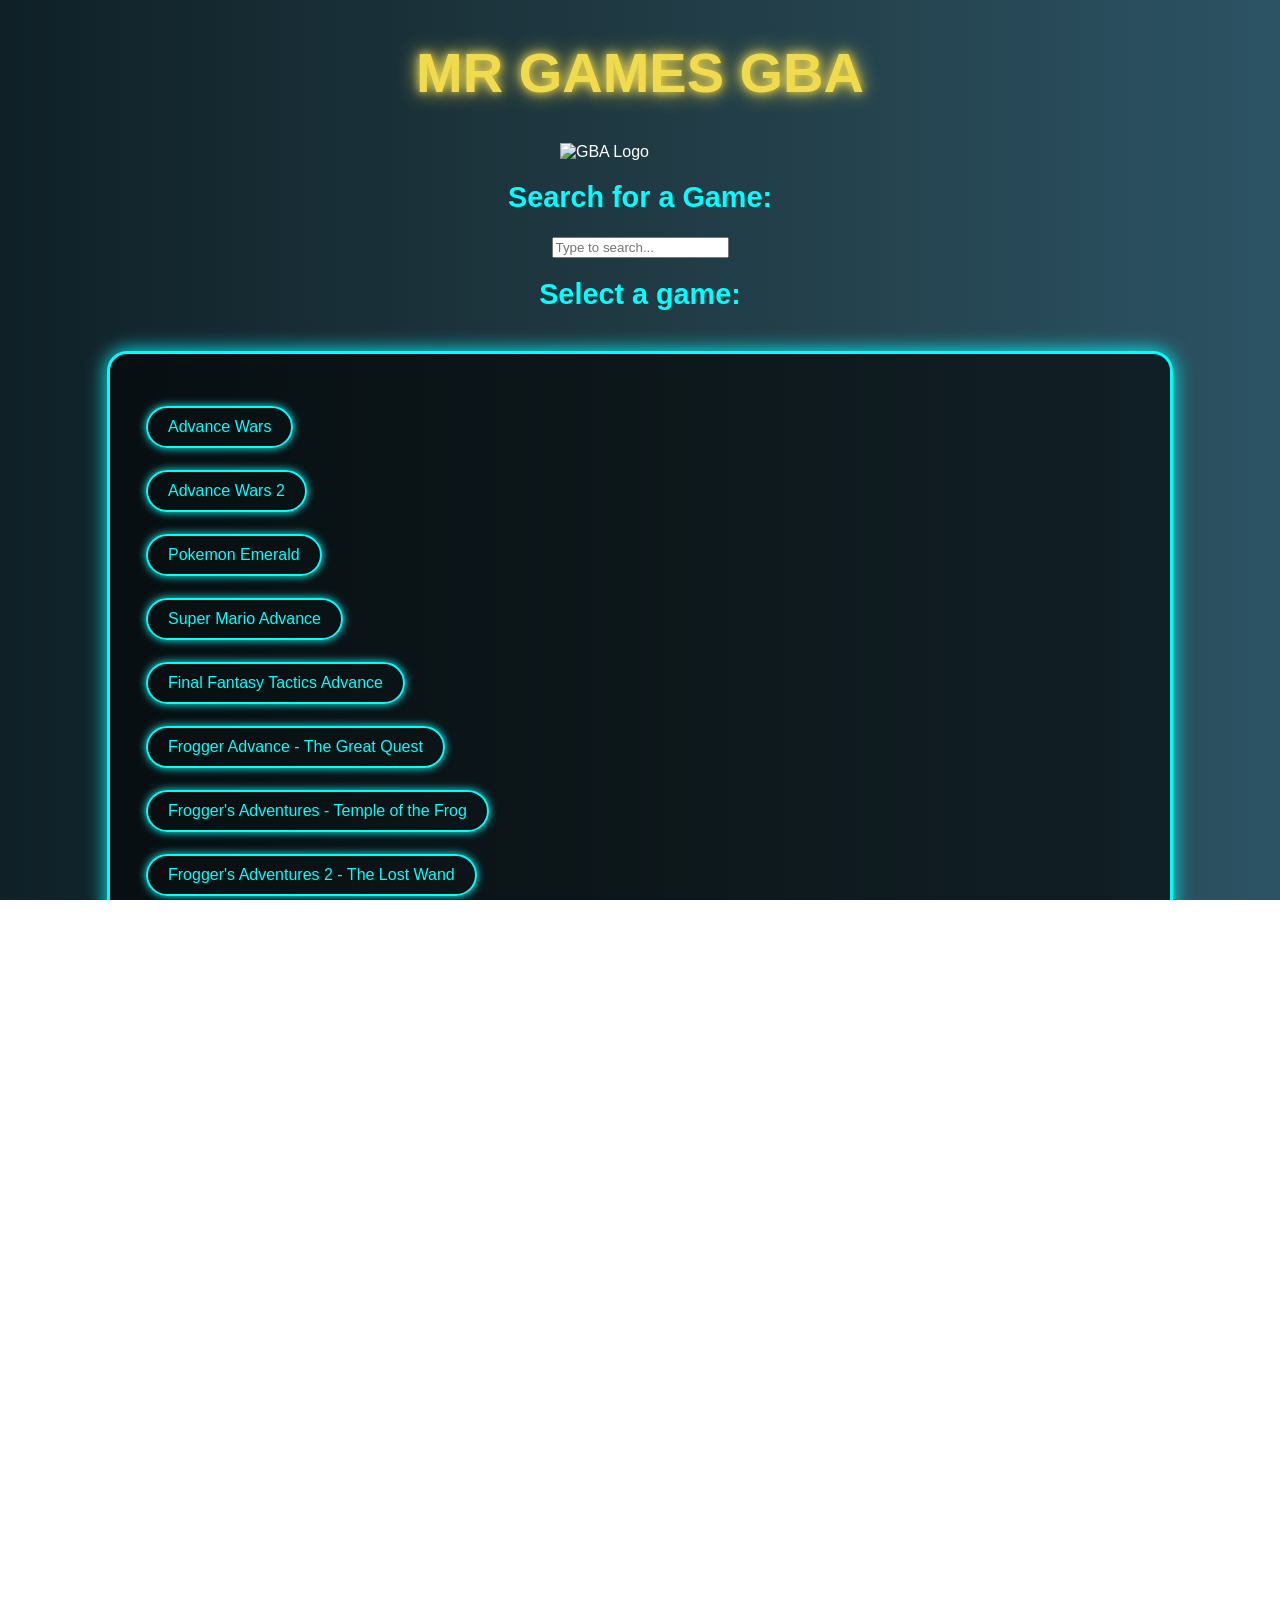
==== commit 51033b84: "Update index.html" ====
--- a/index.html
+++ b/index.html
@@ -19,13 +19,50 @@
   <h2>Select a game:</h2>
   <main>
     <ul>
-      <!-- ✅ Example game buttons with launcher links -->
       <li><a class="game-button" href="./launcher.html#advancewars">Advance Wars</a></li>
       <li><a class="game-button" href="./launcher.html#advancewars2">Advance Wars 2</a></li>
       <li><a class="game-button" href="./launcher.html#pokemonemerald">Pokemon Emerald</a></li>
       <li><a class="game-button" href="./launcher.html#supermarioadvance">Super Mario Advance</a></li>
       <li><a class="game-button" href="./launcher.html#final_fantasy_tactics">Final Fantasy Tactics Advance</a></li>
-      <!-- 🔁 Continue adding all your original games like this -->
+      <li><a class="game-button" href="./launcher.html#frogger1">Frogger Advance - The Great Quest</a></li>
+      <li><a class="game-button" href="./launcher.html#frogger2">Frogger's Adventures - Temple of the Frog</a></li>
+      <li><a class="game-button" href="./launcher.html#frogger3">Frogger's Adventures 2 - The Lost Wand</a></li>
+      <li><a class="game-button" href="./launcher.html#fzero_gp">F-Zero - GP Legend</a></li>
+      <li><a class="game-button" href="./launcher.html#fzero_max">F-Zero - Maximum Velocity</a></li>
+      <li><a class="game-button" href="./launcher.html#gamewatch4">Game &amp; Watch Gallery 4</a></li>
+      <li><a class="game-button" href="./launcher.html#goldensun">Golden Sun</a></li>
+      <li><a class="game-button" href="./launcher.html#gta">Grand Theft Auto Advance</a></li>
+      <li><a class="game-button" href="./launcher.html#gunstar_super_heroes">Gunstar Super Heroes</a></li>
+      <li><a class="game-button" href="./launcher.html#hamtaro_heartbreak">Hamtaro - Ham-Ham Heartbreak</a></li>
+      <li><a class="game-button" href="./launcher.html#hmfmt">Harvest Moon - Friends Of Mineral Town</a></li>
+      <li><a class="game-button" href="./launcher.html#hmmfmt">Harvest Moon - More Friends Of Mineral Town</a></li>
+      <li><a class="game-button" href="./launcher.html#iridion">Iridion 3D</a></li>
+      <li><a class="game-button" href="./launcher.html#jca">Jackie Chan Adventures - Legend Of The Dark Hand</a></li>
+      <li><a class="game-button" href="./launcher.html#jbn">James Bond 007 - Nightfire</a></li>
+      <li><a class="game-button" href="./launcher.html#jp3dna">Jurassic Park III - DNA Factor</a></li>
+      <li><a class="game-button" href="./launcher.html#jp3ia">Jurassic Park III - Island Attack</a></li>
+      <li><a class="game-button" href="./launcher.html#jp3pb">Jurassic Park III - Park Builder</a></li>
+      <li><a class="game-button" href="./launcher.html#jlifa">Justice League - Injustice For All</a></li>
+      <li><a class="game-button" href="./launcher.html#jlc">Justice League Chronicles</a></li>
+      <li><a class="game-button" href="./launcher.html#jlhth">Justice League Heros - The Flash</a></li>
+      <li><a class="game-button" href="./launcher.html#khcom">Kingdom Hearts - Chain Of Memories</a></li>
+      <li><a class="game-button" href="./launcher.html#kirbymirror">Kirby &amp; The Amazing Mirror</a></li>
+      <li><a class="game-button" href="./launcher.html#kirbynightmare">Kirby: Nightmare in Dreamland</a></li>
+      <li><a class="game-button" href="./launcher.html#lb">Lego Bionicle</a></li>
+      <li><a class="game-button" href="./launcher.html#li2">Lego Island 2</a></li>
+      <li><a class="game-button" href="./launcher.html#lr2">Lego Racers 2</a></li>
+      <li><a class="game-button" href="./launcher.html#lsw">Lego Star Wars</a></li>
+      <li><a class="game-button" href="./launcher.html#lotrtta">Lord Of The Rings: The Third Age</a></li>
+      <li><a class="game-button" href="./launcher.html#lotr2">Lord Of The Rings: The Two Towers</a></li>
+      <li><a class="game-button" href="./launcher.html#lotr3">Lord Of The Rings: The Return Of The King</a></li>
+      <li><a class="game-button" href="./launcher.html#madden07">Madden NFL 2007</a></li>
+      <li><a class="game-button" href="./launcher.html#superstar">Mario &amp; Luigi: Superstar Saga</a></li>
+      <li><a class="game-button" href="./launcher.html#mariokart">Mario Kart: Super Circuit</a></li>
+      <li><a class="game-button" href="./launcher.html#marioparty">Mario Party Advance</a></li>
+      <li><a class="game-button" href="./launcher.html#mariopinball">Mario Pinball Land</a></li>
+      <li><a class="game-button" href="./launcher.html#mvsdk">Mario V.S. Donkey Kong</a></li>
+      <li><a class="game-button" href="./launcher.html#megamanbass">Megaman &amp; Bass</a></li>
+      <li><a class="game-button" href="./launcher.html#megaman_zero3">Megaman Zero 3</a></li>
     </ul>
 
     <h3>Gameboy Game Collections</h3>
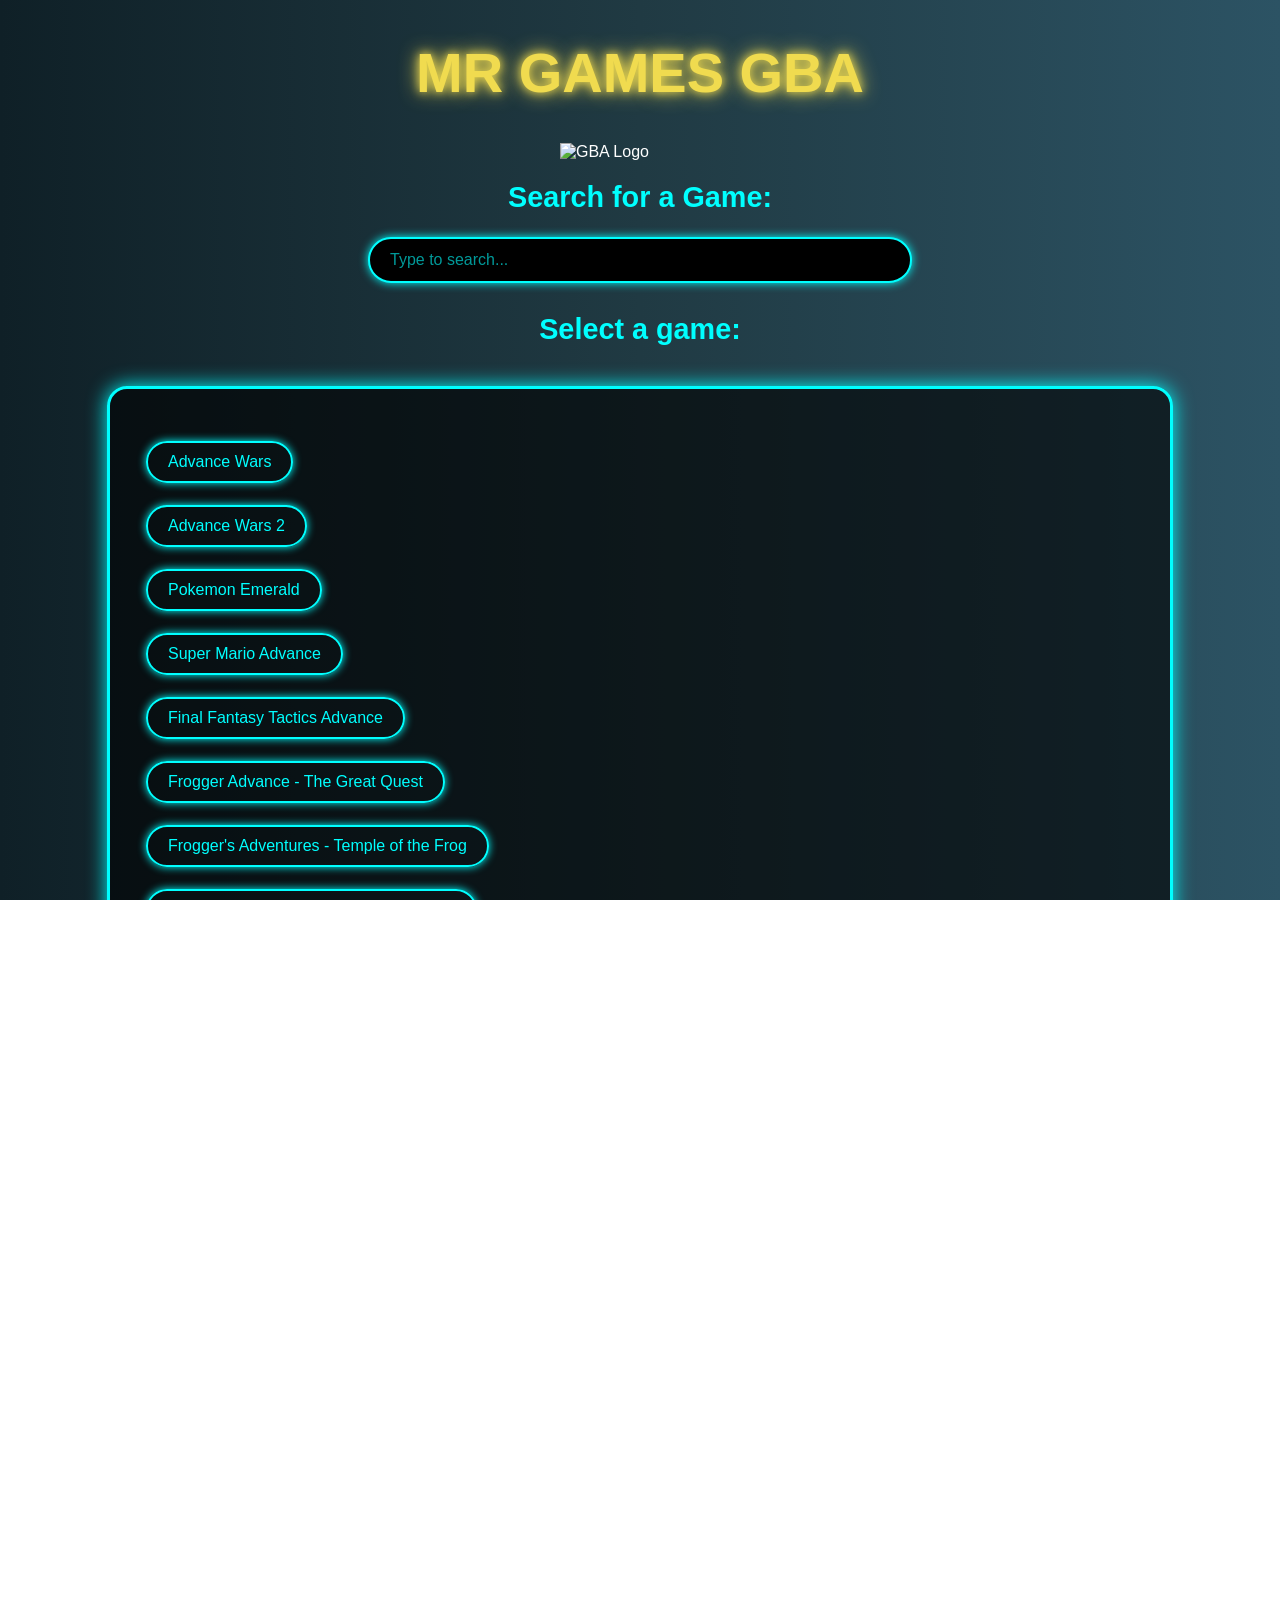
==== commit ccf01b72: "Update index.html" ====
--- a/index.html
+++ b/index.html
@@ -83,6 +83,7 @@
       <img src="Binaries/here.png" alt="here" />
     </a>
   </div>
+  <script src="cloak_panic.js"></script>
 
   <script>
     const searchInput = document.getElementById('searchInput');
--- a/style.css
+++ b/style.css
@@ -8,6 +8,35 @@
   color: #ffffff;
   overflow-x: hidden;
 }
+
+/* Search bar */
+#searchInput {
+  padding: 12px 20px;
+  width: 60%;
+  max-width: 500px;
+  border-radius: 40px; /* rounded like Google */
+  border: 2px solid #00ffff;
+  font-size: 1rem;
+  background-color: #000000;
+  color: #00ffff;
+  box-shadow: 0 0 10px #00ffff;
+  outline: none;
+  transition: box-shadow 0.3s ease, border-color 0.3s ease;
+  display: block;
+  margin: 0 auto 30px auto;
+}
+
+#searchInput::placeholder {
+  color: #00ffff;
+  opacity: 0.6;
+}
+
+#searchInput:focus {
+  box-shadow: 0 0 20px #00ffff;
+  border-color: #ffffff;
+}
+
+/* Game buttons */
 .game-button {
   display: inline-block;
   padding: 10px 20px;
@@ -27,6 +56,7 @@
   color: #0f2027;
   box-shadow: 0 0 20px #00ffff;
 }
+
 /* Glowing header */
 h1 {
   text-align: center;
@@ -71,7 +101,7 @@
   margin: 10px 0;
 }
 
-/* Game links */
+/* Game links (fallback) */
 a {
   color: #00ffff;
   text-decoration: none;
@@ -96,18 +126,3 @@
   margin: 20px auto;
   max-width: 160px;
 }
-
-/* Wiki link section */
-.wiki-link {
-  text-align: center;
-  margin-top: 40px;
-}
-
-.wiki-link img {
-  width: 100px;
-  transition: transform 0.3s ease;
-}
-
-.wiki-link img:hover {
-  transform: scale(1.1);
-}
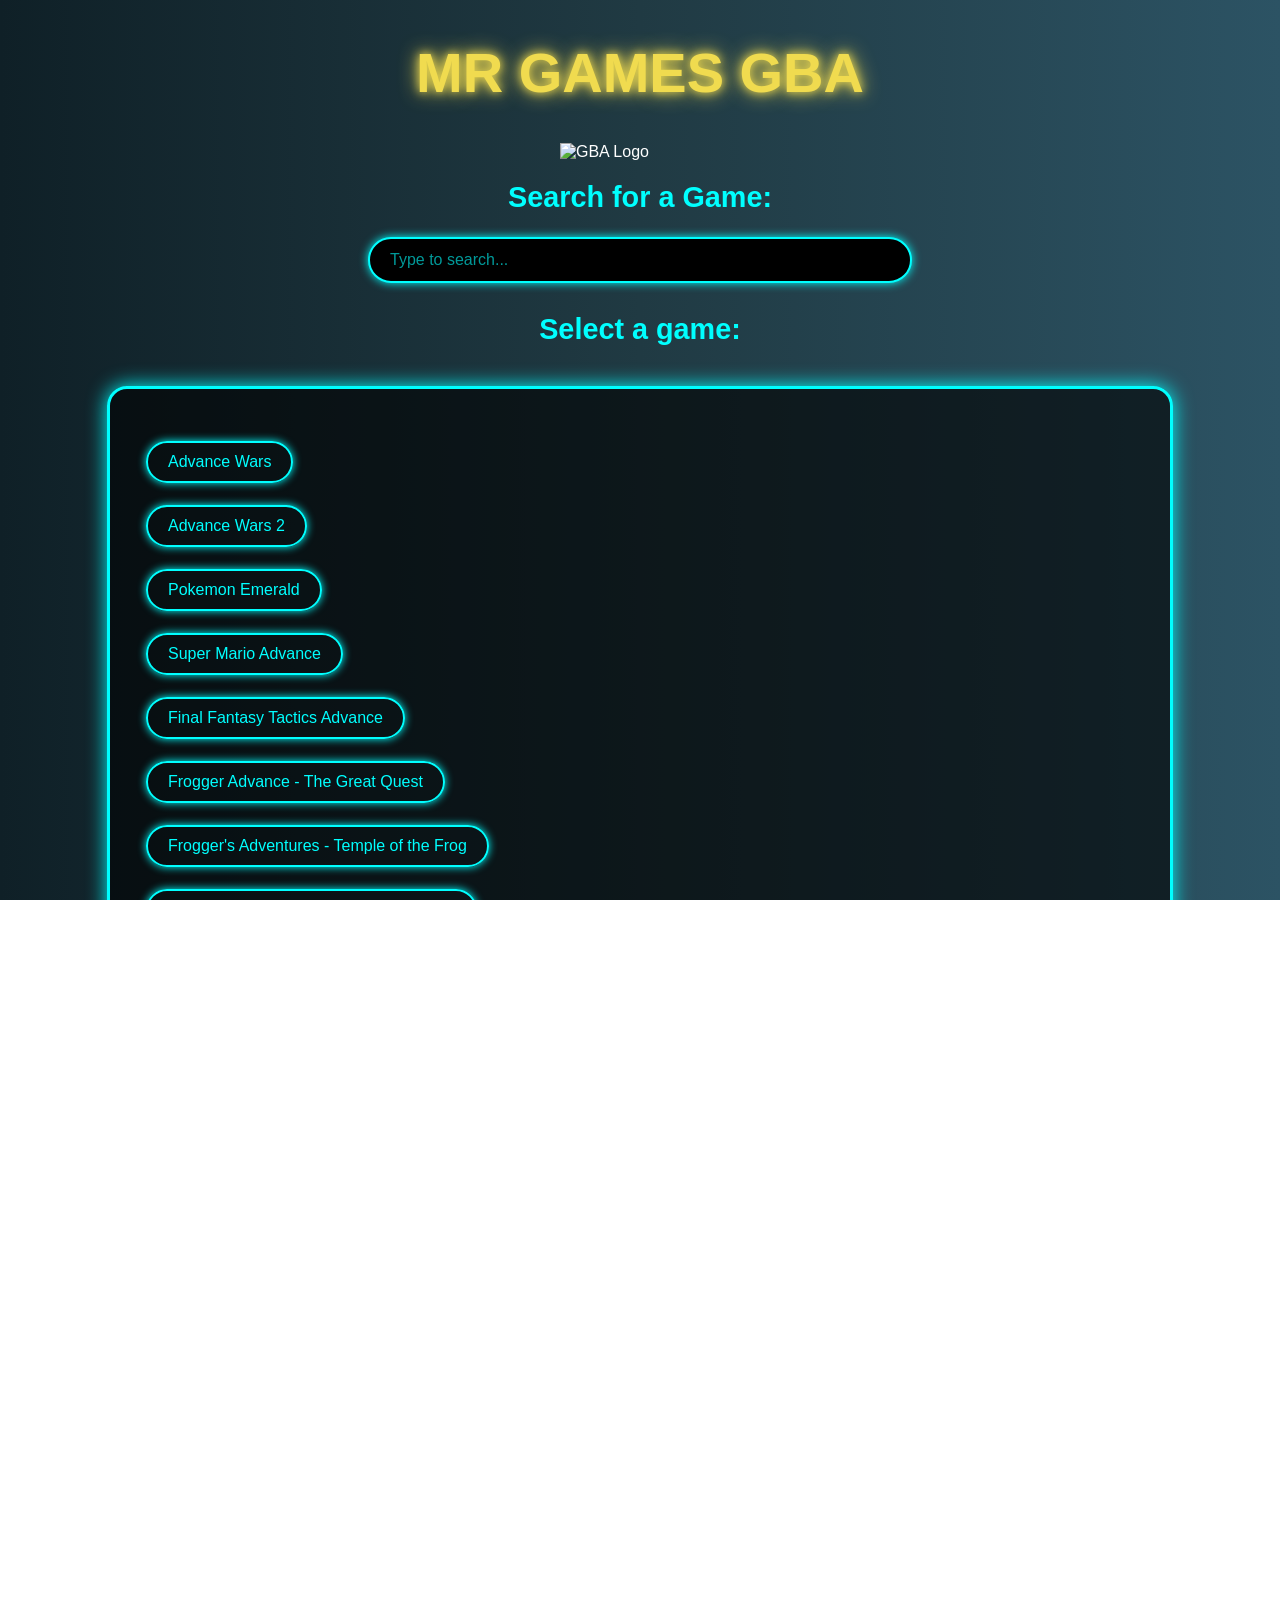
==== commit 40f5c3b9: "Update index.html" ====
--- a/index.html
+++ b/index.html
@@ -77,10 +77,6 @@
     </ul>
   </main>
 
-  <div class="wiki-link">
-    <h2>For Info On: Game Collections, Controls, And Some Other Cool Stuff. Check Out The Wiki:</h2>
-    <a href="https://github.com/Browncha023/GBA/wiki" target="_blank">
-      <img src="Binaries/here.png" alt="here" />
     </a>
   </div>
   <script src="cloak_panic.js"></script>
